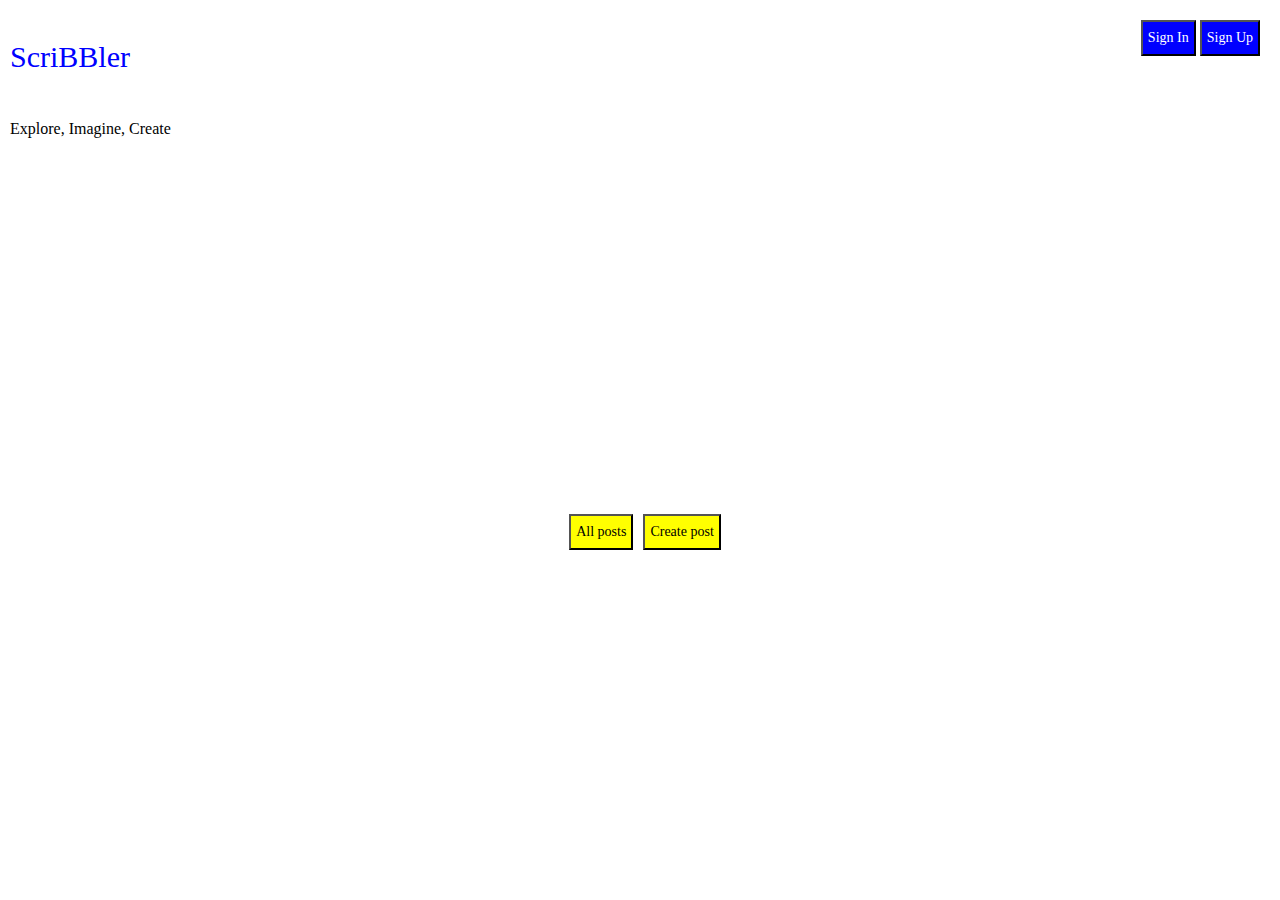
==== index.html @ a0d6a8f9 "+Created model for creating post +placed yellow buttons in the middle" ====
<!DOCTYPE html>
<html>

<head>

  <!-- Place all CSS for header in this file -->
  <link href='css\header.css' rel='stylesheet' type='text/css'>

  <!-- Place all CSS for the rest of the elements in this file -->
  <link href='css\index.css' rel='stylesheet' type='text/css'>

  <!-- Place all CSS for fonts in this file -->
  <link href='css\font.css' rel='stylesheet' type='text/css'>

</head>

<body>
  <div id="main-container-div">
    <!-- Insert code for Sign Up, Sign In button here. Add code for "ScriBBler" heading and the sub-heading -->
    <div class="header">
      <div class="title-container">
        <p class="title">ScriBBler</p>
        <p class="sub-title">Explore, Imagine, Create</p>
      </div>
      <div class="login-buttons-container">
        <button onclick="showSignInModal()" class="blue-button" type="button">Sign In</button>
        <button onclick="showSignUpModal()" class="blue-button" type="button">Sign Up</button>
      </div>
    </div>

    <div class="postButtons">
      <!-- Insert code for All Posts & Create Post button here -->
      <button onclick="navigateToBlogList()" class="yellow-button" type="button">All posts</button>
      <button onclick="showCreatePost()" class="yellow-button" type="button">Create post</button>
    </div>

  </div>

    <div>
      <!-- Insert code for Sign In modal here -->
      <div class="modal" id="signin-modal">
        <div class="modal-content">

        <div class="modal-head">
          <span onclick="hideSignInModal()" id="close" class="close">&times;</span>
          <h2 class="modal-title">Welcome Back!</h2>
        </div>
        <hr>
        <form>
          <label for="username" class="label-text">Username</label>
          <input type="text" id="username" placeholder="Enter Username" required>
          <label for="password" class="label-text">Password</label>
          <input type="password" id="password" placeholder="Enter Password" required>
          <button type="submit" onclick="signin(username, password)" class="signin-btn">Sign In</button>
        </form>

        <p class=bottom-banner>Not a member?<span onclick="hideSignInModal();showSignUpModal()" class=signup>Sign Up</span></p>
      </div>
      </div>

    </div>

    <!-- Insert code for Sign Up modal here -->
    <div>
      <div class="modal" id="signup-modal">
        <div class="modal-content">

        <div class="modal-head">
          <span onclick="hideSignUpModal()" id="close" class="close">&times;</span>
          <h2 class="modal-title">Get Started</h2>
        </div>
        <hr>
        <form>
          <label for="fullname" class="label-text">Full name</label>
          <input type="text" id="fullname" placeholder="Enter Full Name" required>
          <label for="username" class="label-text">Username</label>
          <input type="text" id="username" placeholder="Enter Username" required>
          <label for="password" class="label-text">Password</label>
          <input type="password" id="password" placeholder="Enter Password" required>
          <label for="confirmpassword" class="label-text">Confirm Password</label>
          <input type="password" id="confirm_password" placeholder="Confirm Password" required>
          <button type="submit" onclick="signup(firstName,lastName, email, password, mobile)" class="signin-btn">Sign up</button>
        </form>
      </div>
      </div>
    </div>

    <div>
      <!-- Insert code for Create Post modal here -->
      <div class="modal" id="create-post-modal">

        <div class="post-modal-content">

          <div class="modal-head">
            <span onclick="hideCreatePostModal()" id="close" class="close">&times;</span>
            <h2 class="modal-title">Pen your post</h2>
          </div>
          <form id=create-post-form>
            <label for="tile" class="label-text">Title</label>
            <input type="text" id="title" placeholder="" required>
            <label for="content" class="label-text">Content</label>
            <textarea cols="50" rows="22" name="post-details" form="create-post-form"></textarea>
            <button type="submit" onclick="createPost()" class="create-btn">Create</button>
          </form>
        </div>
      </div>
  </div>

  <!-- Place all Javascript for header in this file -->
  <script src="js\header.js"></script>
  <!-- Place all Javascript for rest of the elements in this file -->
  <script src="js\index.js"></script>

</body>

</html>
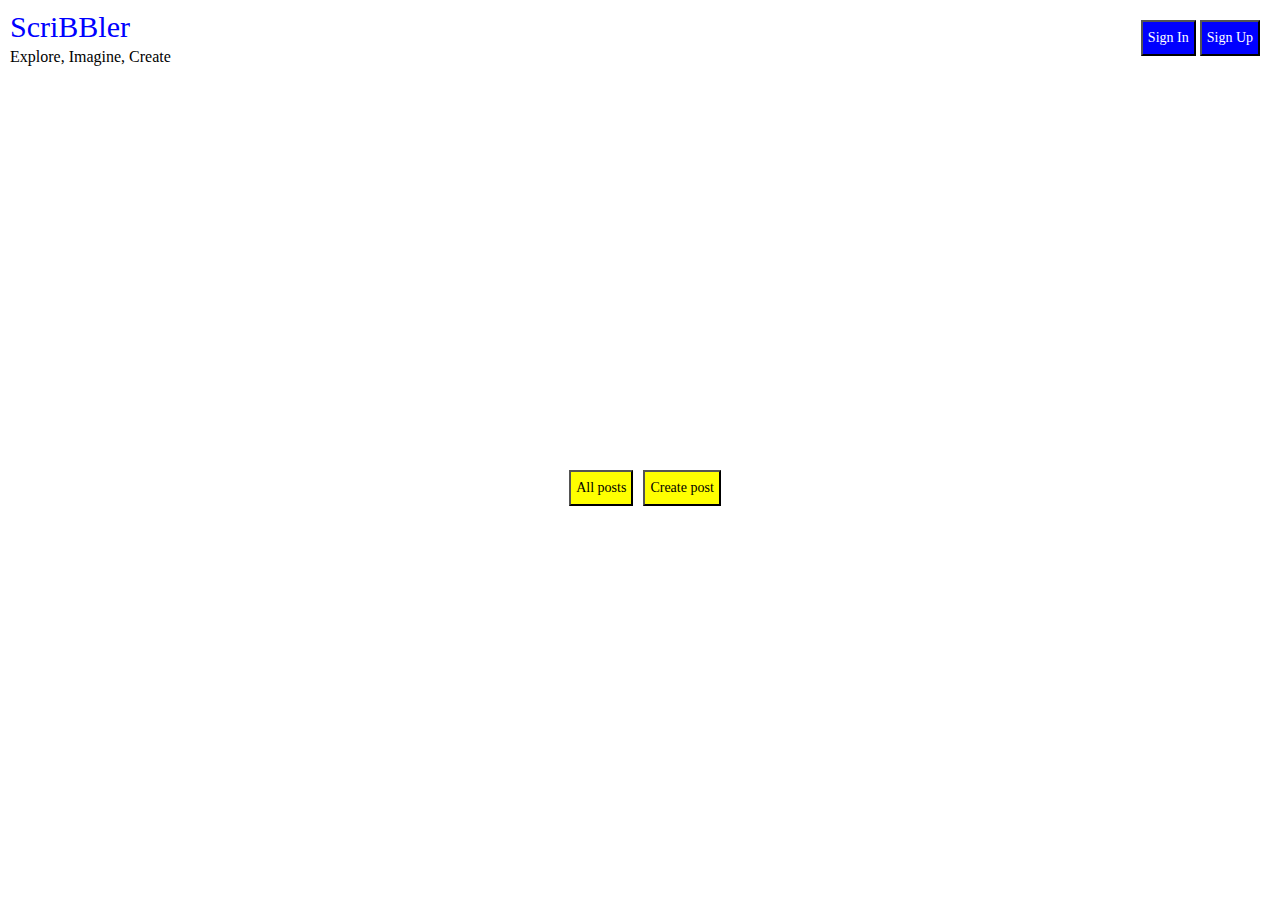
==== commit fe0d17a6: "Bug fix +Fixed create button to be inside model" ====
--- a/index.html
+++ b/index.html
@@ -99,7 +99,7 @@
             <label for="tile" class="label-text">Title</label>
             <input type="text" id="title" placeholder="" required>
             <label for="content" class="label-text">Content</label>
-            <textarea cols="50" rows="22" name="post-details" form="create-post-form"></textarea>
+            <textarea cols="50" rows="15" name="post-details" form="create-post-form"></textarea>
             <button type="submit" onclick="createPost()" class="create-btn">Create</button>
           </form>
         </div>
